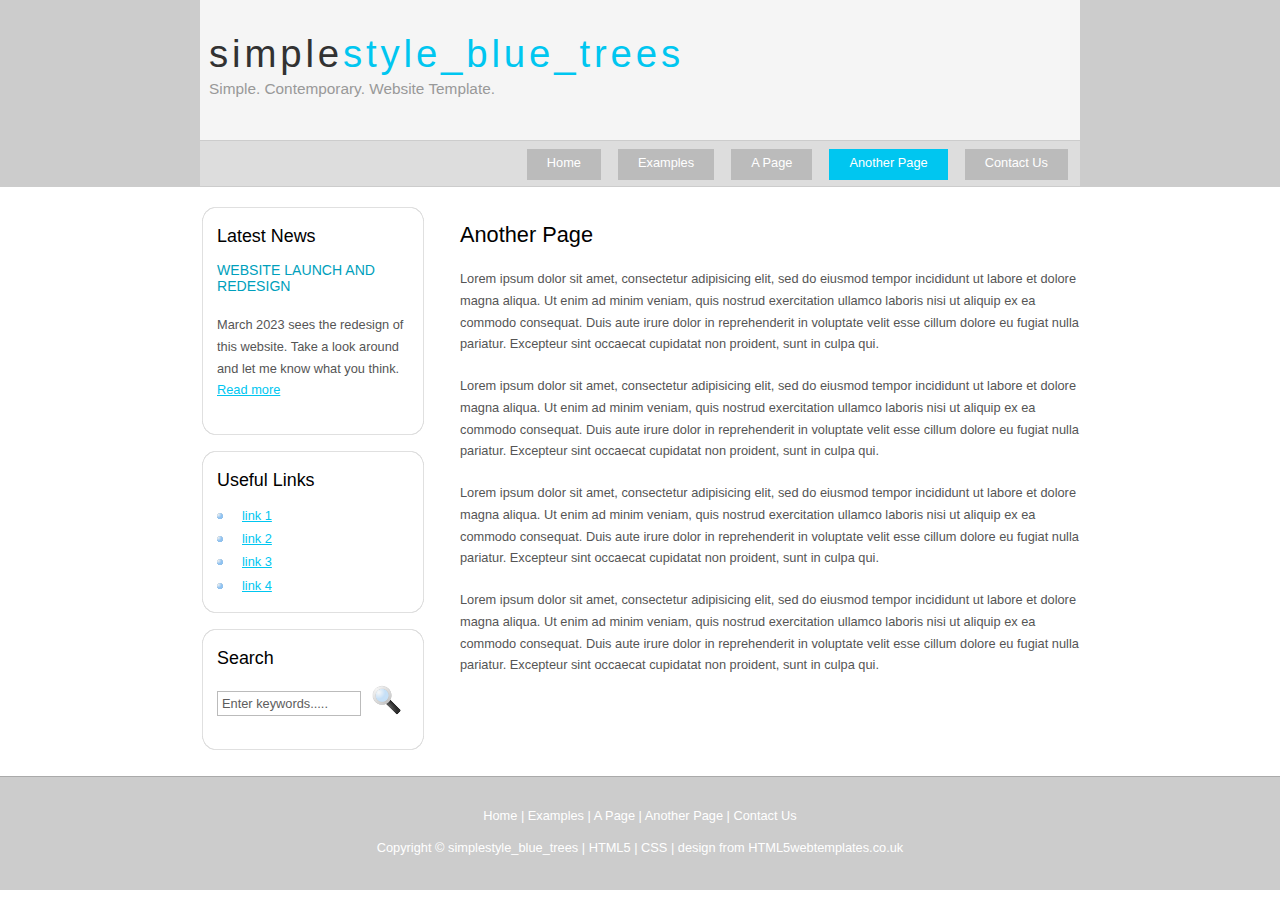
==== !another_page.html @ 01ede9de "more changes" ====
<!DOCTYPE HTML>
<html>

<head>
  <title>Brayden039</title>
  <meta name="description" content="Brayden039" />
  <meta name="keywords" content="website keywords, website keywords" />
  <meta http-equiv="content-type" content="text/html; charset=windows-1252" />
  <link rel="stylesheet" type="text/css" href="style/style.css" />
</head>

<body>
  <div id="main">
    <div id="header">
      <div id="logo">
        <div id="logo_text">
          <!-- class="logo_colour", allows you to change the colour of the text -->
          <h1><a href="index.html">simple<span class="logo_colour">style_blue_trees</span></a></h1>
          <h2>Simple. Contemporary. Website Template.</h2>
        </div>
      </div>
      <div id="menubar">
        <ul id="menu">
          <!-- put class="selected" in the li tag for the selected page - to highlight which page you're on -->
          <li><a href="index.html">Home</a></li>
          <li><a href="examples.html">Examples</a></li>
          <li><a href="page.html">A Page</a></li>
          <li class="selected"><a href="another_page.html">Another Page</a></li>
          <li><a href="contact.html">Contact Us</a></li>
        </ul>
      </div>
    </div>
    <div id="content_header"></div>
    <div id="site_content">
      <div id="sidebar_container">
        <div class="sidebar">
          <div class="sidebar_top"></div>
          <div class="sidebar_item">
            <!-- insert your sidebar items here -->
            <h3>Latest News</h3>
            <h4>Website Launch and Redesign</h4>
            <h5></h5>
            <p>March 2023 sees the redesign of this website. Take a look around and let me know what you think.<br /><a href="#">Read more</a></p>
          </div>
          <div class="sidebar_base"></div>
        </div>
        <div class="sidebar">
          <div class="sidebar_top"></div>
          <div class="sidebar_item">
            <h3>Useful Links</h3>
            <ul>
              <li><a href="#">link 1</a></li>
              <li><a href="#">link 2</a></li>
              <li><a href="#">link 3</a></li>
              <li><a href="#">link 4</a></li>
            </ul>
          </div>
          <div class="sidebar_base"></div>
        </div>
        <div class="sidebar">
          <div class="sidebar_top"></div>
          <div class="sidebar_item">
            <h3>Search</h3>
            <form method="post" action="#" id="search_form">
              <p>
                <input class="search" type="text" name="search_field" value="Enter keywords....." />
                <input name="search" type="image" style="border: 0; margin: 0 0 -9px 5px;" src="style/search.png" alt="Search" title="Search" />
              </p>
            </form>
          </div>
          <div class="sidebar_base"></div>
        </div>
      </div>
      <div id="content">
        <!-- insert the page content here -->
        <h1>Another Page</h1>
        <p>Lorem ipsum dolor sit amet, consectetur adipisicing elit, sed do eiusmod tempor incididunt ut labore et dolore magna aliqua. Ut enim ad minim veniam, quis nostrud exercitation ullamco laboris nisi ut aliquip ex ea commodo consequat. Duis aute irure dolor in reprehenderit in voluptate velit esse cillum dolore eu fugiat nulla pariatur. Excepteur sint occaecat cupidatat non proident, sunt in culpa qui.</p>
        <p>Lorem ipsum dolor sit amet, consectetur adipisicing elit, sed do eiusmod tempor incididunt ut labore et dolore magna aliqua. Ut enim ad minim veniam, quis nostrud exercitation ullamco laboris nisi ut aliquip ex ea commodo consequat. Duis aute irure dolor in reprehenderit in voluptate velit esse cillum dolore eu fugiat nulla pariatur. Excepteur sint occaecat cupidatat non proident, sunt in culpa qui.</p>
        <p>Lorem ipsum dolor sit amet, consectetur adipisicing elit, sed do eiusmod tempor incididunt ut labore et dolore magna aliqua. Ut enim ad minim veniam, quis nostrud exercitation ullamco laboris nisi ut aliquip ex ea commodo consequat. Duis aute irure dolor in reprehenderit in voluptate velit esse cillum dolore eu fugiat nulla pariatur. Excepteur sint occaecat cupidatat non proident, sunt in culpa qui.</p>
        <p>Lorem ipsum dolor sit amet, consectetur adipisicing elit, sed do eiusmod tempor incididunt ut labore et dolore magna aliqua. Ut enim ad minim veniam, quis nostrud exercitation ullamco laboris nisi ut aliquip ex ea commodo consequat. Duis aute irure dolor in reprehenderit in voluptate velit esse cillum dolore eu fugiat nulla pariatur. Excepteur sint occaecat cupidatat non proident, sunt in culpa qui.</p>
      </div>
    </div>
    <div id="content_footer"></div>
    <div id="footer">
      <p><a href="index.html">Home</a> | <a href="examples.html">Examples</a> | <a href="page.html">A Page</a> | <a href="another_page.html">Another Page</a> | <a href="contact.html">Contact Us</a></p>
      <p>Copyright &copy; simplestyle_blue_trees | <a href="http://validator.w3.org/check?uri=referer">HTML5</a> | <a href="http://jigsaw.w3.org/css-validator/check/referer">CSS</a> | <a href="http://www.html5webtemplates.co.uk">design from HTML5webtemplates.co.uk</a></p>
    </div>
  </div>
</body>
</html>
---- style/style.css ----
html
{ height: 100%;}

*
{ margin: 0;
  padding: 0;}

body
{ font: normal .80em 'trebuchet ms', arial, sans-serif;
  background: #FFF;
  color: #555;}

p
{ padding: 0 0 20px 0;
  line-height: 1.7em;}

img
{ border: 0;}

h1, h2, h3, h4, h5, h6 
{ color: #362C20;
  letter-spacing: 0em;
  padding: 0 0 5px 0;}

h1, h2, h3
{ font: normal 170% 'century gothic', arial;
  margin: 0 0 15px 0;
  padding: 15px 0 5px 0;
  color: #000;}

h2
{ font-size: 160%;
  padding: 9px 0 5px 0;
  color: #009FBC;}

h3
{ font-size: 140%;
  padding: 5px 0 0 0;}

h4, h6
{ color: #009FBC;
  padding: 0 0 5px 0;
  font: normal 110% arial;
  text-transform: uppercase;}

h5, h6
{ color: #888;
  font: normal 95% arial;
  letter-spacing: normal;
  padding: 0 0 15px 0;}

a, a:hover
{ outline: none;
  text-decoration: underline;
  color: #00C6F0;}

a:hover
{ text-decoration: none;}

blockquote
{ margin: 20px 0; 
  padding: 10px 20px 0 20px;
  border: 1px solid #E5E5DB;
  background: #FFF;}

ul
{ margin: 2px 0 22px 17px;}

ul li
{ list-style-type: circle;
  margin: 0 0 6px 0; 
  padding: 0 0 4px 5px;
  line-height: 1.5em;}

ol
{ margin: 8px 0 22px 20px;}

ol li
{ margin: 0 0 11px 0;}

.left
{ float: left;
  width: auto;
  margin-right: 10px;}

.right
{ float: right; 
  width: auto;
  margin-left: 10px;}

.center
{ display: block;
  text-align: center;
  margin: 20px auto;}

#main, #logo, #menubar, #site_content, #footer
{ margin-left: auto; 
  margin-right: auto;}

#header
{ background: #CCC;
  border-bottom: 1px solid #CCC;
  height: 186px;}
  
#banner
{  background: transparent url(banner.jpg) no-repeat;
  width: 860px;
  height: 180px;
  margin-bottom: 20px;
  border: 10px solid #DDD;}

#logo
{ width: 880px;
  position: relative;
  height: 140px;
  background: #F5F5F5;}

#logo #logo_text 
{ position: absolute; 
  top: 10px;
  left: 0;}

#logo h1, #logo h2
{ font: normal 300% 'century gothic', arial, sans-serif;
  border-bottom: 0;
  text-transform: none;
  margin: 0 0 0 9px;}

#logo_text h1, #logo_text h1 a, #logo_text h1 a:hover 
{ padding: 22px 0 0 0;
  color: #323232;
  letter-spacing: 0.1em;
  text-decoration: none;}

#logo_text h1 a .logo_colour
{ color: #00C6F0;}

#logo_text a:hover .logo_colour
{ color: #DDD;}

#logo_text h2
{ font-size: 120%;
  padding: 4px 0 0 0;
  color: #999;}

#menubar
{ width: 872px;
  height: 45px;
  padding-right: 8px;
  background: #DDD;
  border-top: 1px solid #CCC;} 

ul#menu
{ float: right;
  margin: 0;}

ul#menu li
{ float: left;
  padding: 0 0 0 9px;
  list-style: none;
  margin: 8px 4px 0 4px;}

ul#menu li a
{ font: normal 100% 'trebuchet ms', sans-serif;
  display: block; 
  float: left; 
  height: 20px;
  padding: 6px 20px 5px 20px;
  text-align: center;
  color: #FFF;
  text-decoration: none;
  background: #BBB;} 

ul#menu li.selected a
{ height: 20px;
  padding: 6px 20px 5px 11px;}

ul#menu li.selected
{ margin: 8px 4px 0 13px;
  background: #00C6F0;}

ul#menu li.selected a, ul#menu li.selected a:hover
{ background: #00C6F0;
  color: #FFF;}

ul#menu li a:hover
{ color: #323232;}

#site_content
{ width: 880px;
  overflow: hidden;
  margin: 20px auto 0 auto;
  padding: 0 0 10px 0;} 

#sidebar_container
{ float: left;
  width: 224px;}

.sidebar_top
{ width: 222px;
  height: 14px;
  background: transparent url(side_top.png) no-repeat;}

.sidebar_base
{ width: 222px;
  height: 14px;
  background: url(side_base.png) no-repeat;}

.sidebar
{ float: right;
  width: 222px;
  padding: 0;
  margin: 0 0 16px 0;}

.sidebar_item
{ background: url(side_back.png) repeat-y;
  padding: 0 15px;
  width: 192px;}

.sidebar li a.selected
{ color: #444;} 

.sidebar ul
{ margin: 0;} 

#content
{ text-align: left;
  width: 620px;
  padding: 0 0 0 5px;
  float: right;}
  
#content ul
{ margin: 2px 0 22px 0px;}

#content ul li, .sidebar ul li
{ list-style-type: none;
  background: url(bullet.png) no-repeat;
  margin: 0 0 0 0; 
  padding: 0 0 4px 25px;
  line-height: 1.5em;}

#footer
{ width: 100%;
  font-family: 'trebuchet ms', sans-serif;
  font-size: 100%;
  height: 80px;
  padding: 28px 0 5px 0;
  text-align: center; 
  background: #CCC;
  border-top: 1px solid #AAA;
  color: #FFF;}

#footer p
{ line-height: 1.7em;
  padding: 0 0 10px 0;}

#footer a
{ color: #FFF;
  text-decoration: none;}

#footer a:hover
{ color: #00C6F0;
  text-decoration: none;}

.search
{ color: #5D5D5D; 
  border: 1px solid #BBB; 
  width: 134px; 
  padding: 4px; 
  font: 100% arial, sans-serif;}

.form_settings
{ margin: 15px 0 0 0;}

.form_settings p
{ padding: 0 0 4px 0;}

.form_settings span
{ float: left; 
  width: 200px; 
  text-align: left;}
  
.form_settings input, .form_settings textarea
{ padding: 5px; 
  width: 299px; 
  font: 100% arial; 
  border: 1px solid #E5E5DB; 
  background: #FFF; 
  color: #47433F;}
  
.form_settings .submit
{ font: 100% arial; 
  border: 0; 
  width: 99px; 
  margin: 0 0 0 212px; 
  height: 33px;
  padding: 2px 0 3px 0;
  cursor: pointer; 
  background: #3B3B3B; 
  color: #FFF;}

.form_settings textarea, .form_settings select
{ font: 100% arial; 
  width: 299px;}

.form_settings select
{ width: 310px;}

.form_settings .checkbox
{ margin: 4px 0; 
  padding: 0; 
  width: 14px;
  border: 0;
  background: none;}

.separator
{ width: 100%;
  height: 0;
  border-top: 1px solid #D9D5CF;
  border-bottom: 1px solid #FFF;
  margin: 0 0 20px 0;}
  
table
{ margin: 10px 0 30px 0;}

table tr th, table tr td
{ background: #3B3B3B;
  color: #FFF;
  padding: 7px 4px;
  text-align: left;}
  
table tr td
{ background: #E5E5DB;
  color: #47433F;
  border-top: 1px solid #FFF;}
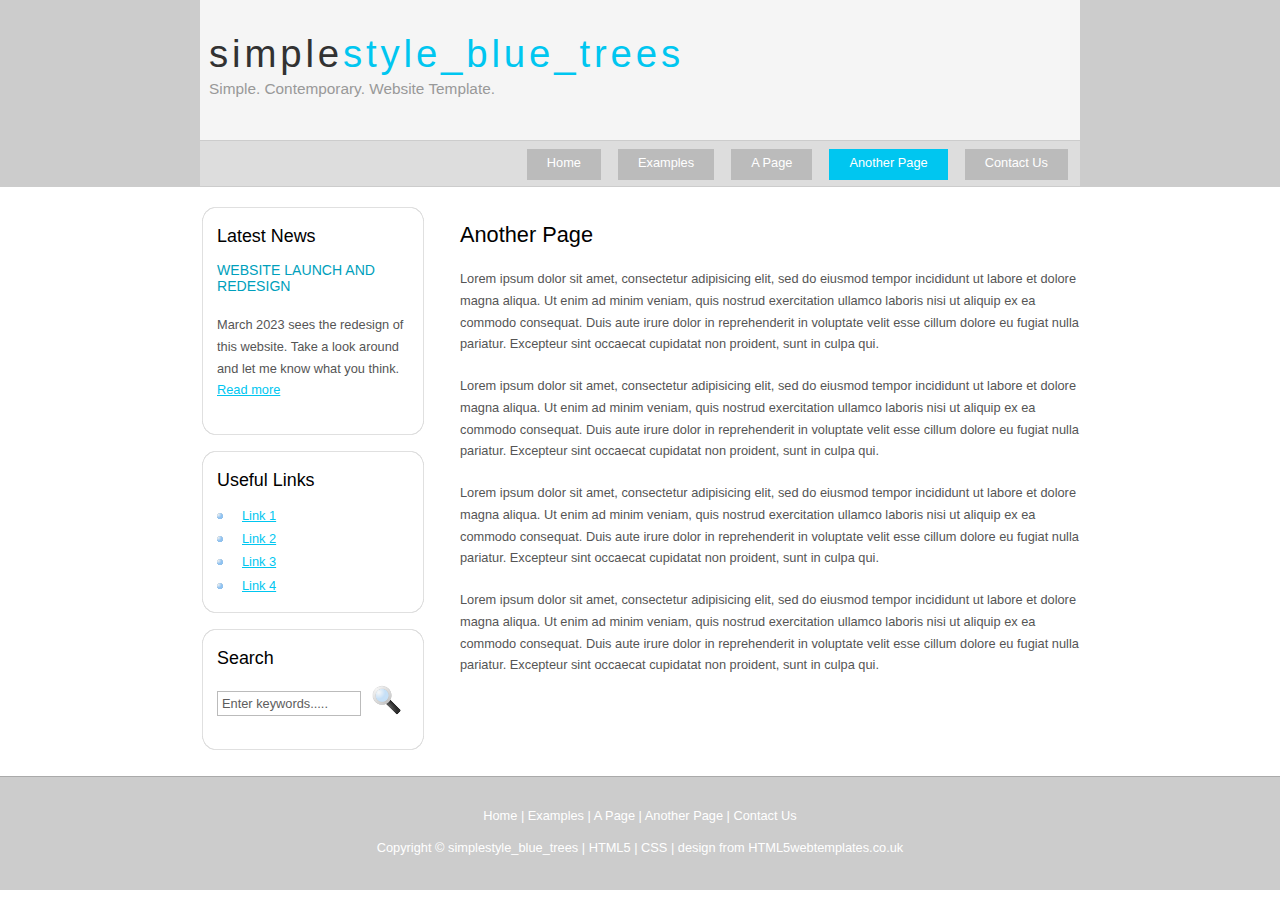
==== commit 8dbaed4a: "added more stuff" ====
--- a/!another_page.html
+++ b/!another_page.html
@@ -49,10 +49,10 @@
           <div class="sidebar_item">
             <h3>Useful Links</h3>
             <ul>
-              <li><a href="#">link 1</a></li>
-              <li><a href="#">link 2</a></li>
-              <li><a href="#">link 3</a></li>
-              <li><a href="#">link 4</a></li>
+              <li><a href="#">Link 1</a></li>
+              <li><a href="#">Link 2</a></li>
+              <li><a href="#">Link 3</a></li>
+              <li><a href="#">Link 4</a></li>
             </ul>
           </div>
           <div class="sidebar_base"></div>
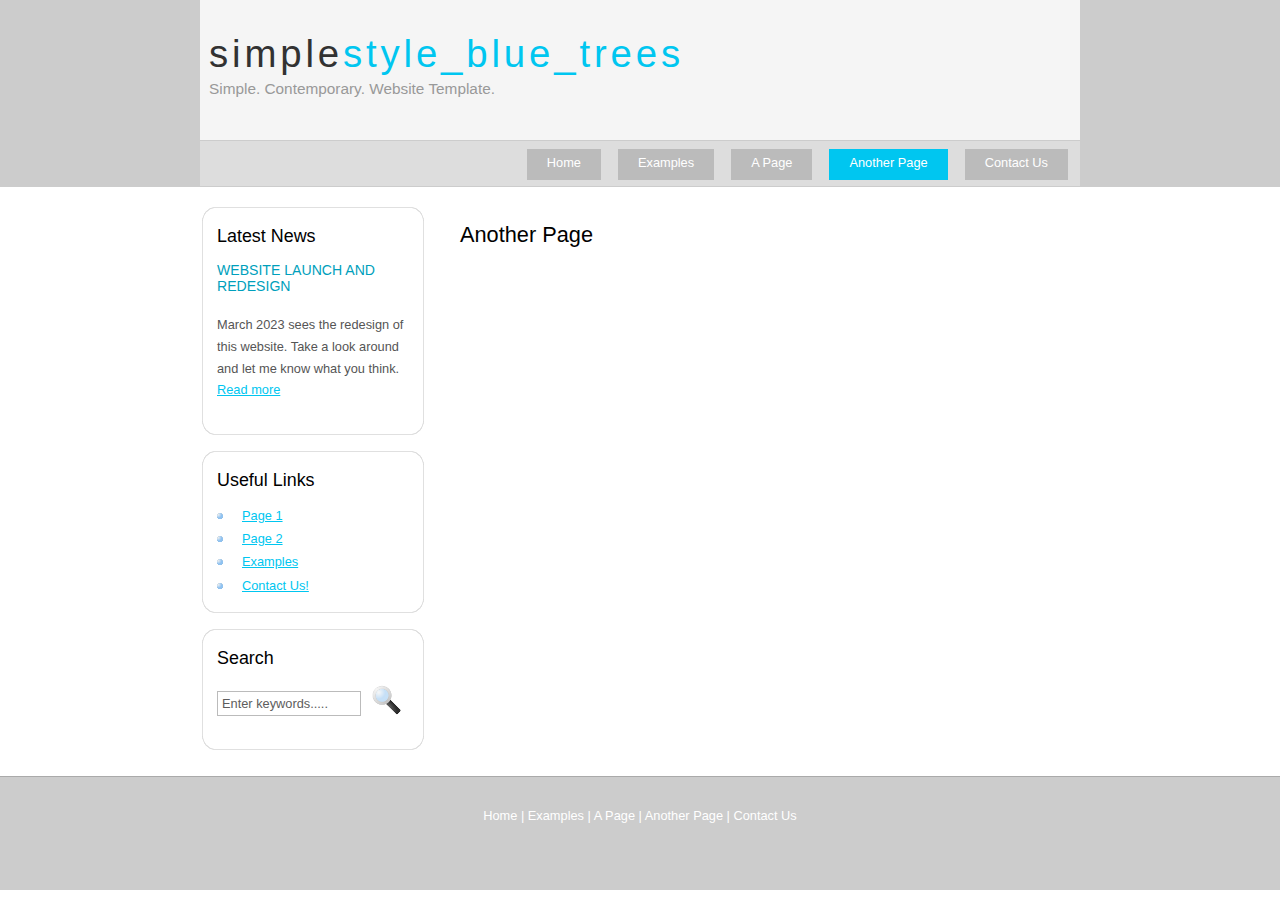
==== commit 63645a58: "more changes" ====
--- a/!another_page.html
+++ b/!another_page.html
@@ -49,10 +49,10 @@
           <div class="sidebar_item">
             <h3>Useful Links</h3>
             <ul>
-              <li><a href="#">Link 1</a></li>
-              <li><a href="#">Link 2</a></li>
-              <li><a href="#">Link 3</a></li>
-              <li><a href="#">Link 4</a></li>
+              <li><a href="page.html">Page 1</a></li>
+              <li><a href="another_page.html">Page 2</a></li>
+              <li><a href="examples.html">Examples</a></li>
+              <li><a href="contact.html">Contact Us!</a></li>
             </ul>
           </div>
           <div class="sidebar_base"></div>
@@ -74,16 +74,16 @@
       <div id="content">
         <!-- insert the page content here -->
         <h1>Another Page</h1>
-        <p>Lorem ipsum dolor sit amet, consectetur adipisicing elit, sed do eiusmod tempor incididunt ut labore et dolore magna aliqua. Ut enim ad minim veniam, quis nostrud exercitation ullamco laboris nisi ut aliquip ex ea commodo consequat. Duis aute irure dolor in reprehenderit in voluptate velit esse cillum dolore eu fugiat nulla pariatur. Excepteur sint occaecat cupidatat non proident, sunt in culpa qui.</p>
-        <p>Lorem ipsum dolor sit amet, consectetur adipisicing elit, sed do eiusmod tempor incididunt ut labore et dolore magna aliqua. Ut enim ad minim veniam, quis nostrud exercitation ullamco laboris nisi ut aliquip ex ea commodo consequat. Duis aute irure dolor in reprehenderit in voluptate velit esse cillum dolore eu fugiat nulla pariatur. Excepteur sint occaecat cupidatat non proident, sunt in culpa qui.</p>
-        <p>Lorem ipsum dolor sit amet, consectetur adipisicing elit, sed do eiusmod tempor incididunt ut labore et dolore magna aliqua. Ut enim ad minim veniam, quis nostrud exercitation ullamco laboris nisi ut aliquip ex ea commodo consequat. Duis aute irure dolor in reprehenderit in voluptate velit esse cillum dolore eu fugiat nulla pariatur. Excepteur sint occaecat cupidatat non proident, sunt in culpa qui.</p>
-        <p>Lorem ipsum dolor sit amet, consectetur adipisicing elit, sed do eiusmod tempor incididunt ut labore et dolore magna aliqua. Ut enim ad minim veniam, quis nostrud exercitation ullamco laboris nisi ut aliquip ex ea commodo consequat. Duis aute irure dolor in reprehenderit in voluptate velit esse cillum dolore eu fugiat nulla pariatur. Excepteur sint occaecat cupidatat non proident, sunt in culpa qui.</p>
+        <p><p>
+        <p></p>
+        <p></p>
+        <p></p>
       </div>
     </div>
     <div id="content_footer"></div>
     <div id="footer">
       <p><a href="index.html">Home</a> | <a href="examples.html">Examples</a> | <a href="page.html">A Page</a> | <a href="another_page.html">Another Page</a> | <a href="contact.html">Contact Us</a></p>
-      <p>Copyright &copy; simplestyle_blue_trees | <a href="http://validator.w3.org/check?uri=referer">HTML5</a> | <a href="http://jigsaw.w3.org/css-validator/check/referer">CSS</a> | <a href="http://www.html5webtemplates.co.uk">design from HTML5webtemplates.co.uk</a></p>
+      <p></p>
     </div>
   </div>
 </body>
